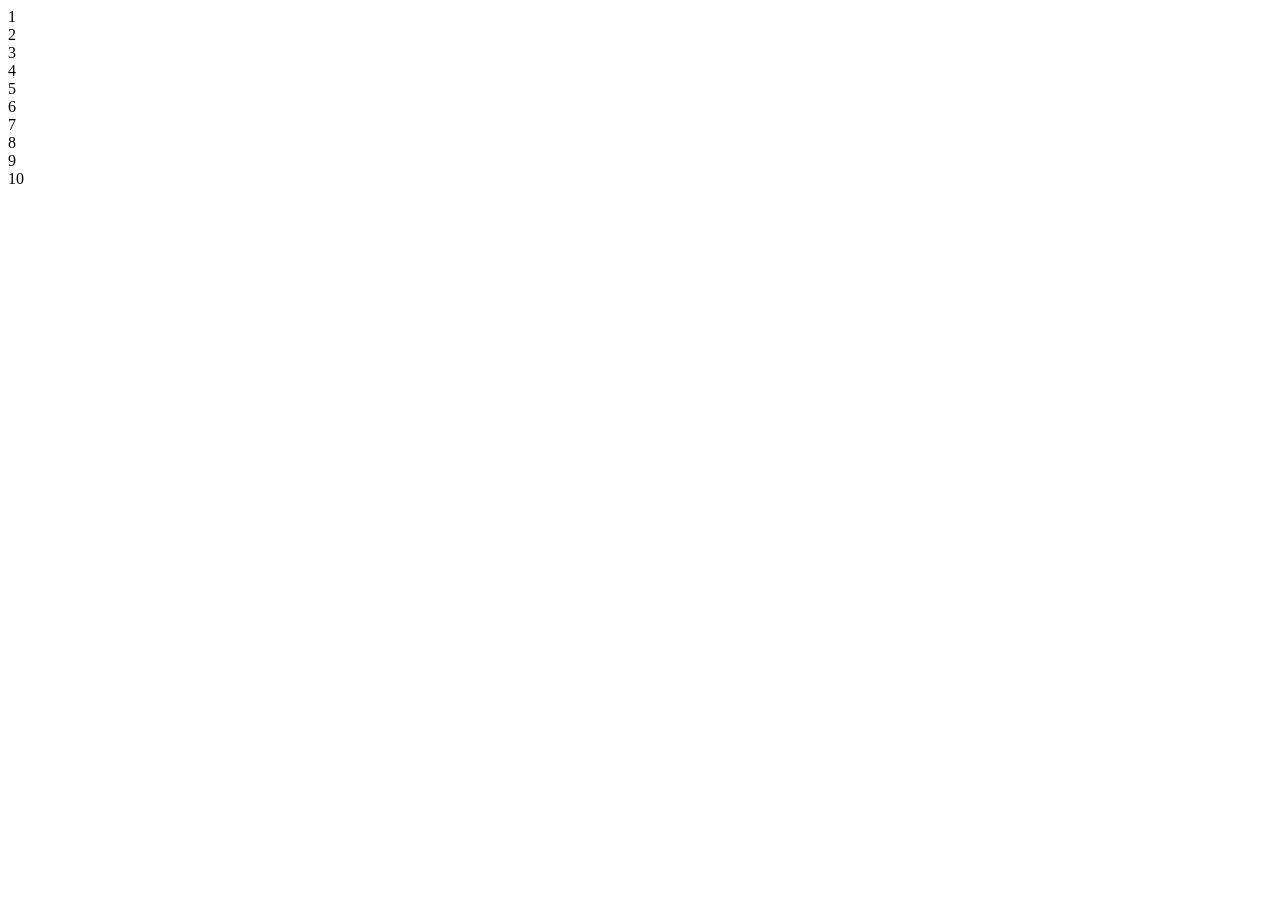
==== index.html @ b008a46b "test" ====
<!DOCTYPE html>
<html lang="en">
<head>
	<meta charset="UTF-8">
	<title>gulpText</title>
	<link rel="stylesheet" href="scss/main.css">
</head>
<body>
	<div class="container">
		<div class="box box-1">1</div>
		<div class="box box-2">2</div>
		<div class="box box-3">3</div>
		<div class="box box-4">4</div>
		<div class="box box-5">5</div>
		<div class="box box-6">6</div>
		<div class="box box-7">7</div>
		<div class="box box-8">8</div>
		<div class="box box-9">9</div>
		<div class="box box-10">10</div>
	</div>
</body>
</html>
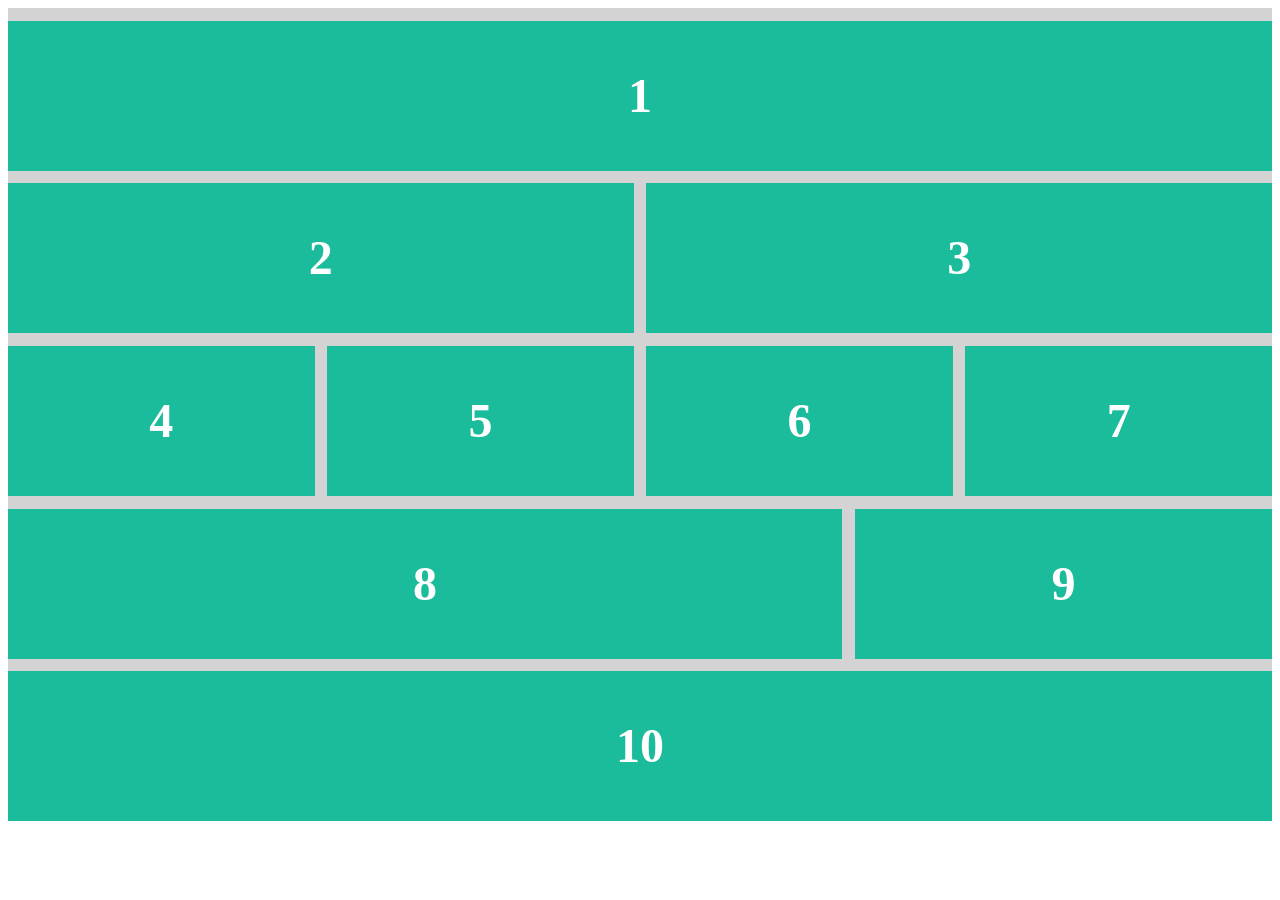
==== commit f579419c: "test" ====
--- a/index.html
+++ b/index.html
@@ -2,8 +2,9 @@
 <html lang="en">
 <head>
 	<meta charset="UTF-8">
-	<title>gulpText</title>
-	<link rel="stylesheet" href="scss/main.css">
+	<meta name="viewport" content="width=device-width, initial-scale=1.0">
+	<title>gulpTest - Grid</title>
+	<link rel="stylesheet" href="css/main.css">
 </head>
 <body>
 	<div class="container">
--- a/css/main.css
+++ b/css/main.css
@@ -0,0 +1,209 @@
+.gridContainer {
+  width: 100%;
+  max-width: 1200px;
+  min-height: 5px;
+  display: flex;
+  align-content: flex-end;
+  flex-direction: column;
+  box-sizing: border-box;
+}
+
+@media (min-width: 1201px) {
+  .gridContainer {
+    margin-left: auto;
+    margin-right: auto;
+  }
+}
+
+.row {
+  margin-bottom: 10px;
+  width: 100%;
+}
+
+.row:before, .row:after {
+  content: " ";
+  display: table;
+  clear: both;
+}
+
+@media (min-width: 375px) {
+  .col-12 {
+    width: calc(100% / 12 * 12);
+    width: 100%;
+    float: left;
+  }
+}
+
+@media (min-width: 375px) {
+  .col-6 {
+    width: calc(100% / 12 * 6);
+    width: 50%;
+    float: left;
+  }
+}
+
+@media (min-width: 375px) {
+  .col-3 {
+    width: calc(100% / 12 * 3);
+    width: 25%;
+    float: left;
+  }
+}
+
+.nav {
+  background-color: blue;
+  height: 100px;
+}
+
+.bar {
+  background-color: lightblue;
+  height: 40px;
+  margin-bottom: 10px;
+}
+
+.sidebar {
+  background-color: lightblue;
+  height: 300px;
+}
+
+.main-content {
+  background-color: lightyellow;
+  min-height: 300px;
+}
+
+.copyright {
+  background-color: blue;
+  height: 100px;
+}
+
+.container {
+  display: flex;
+  flex-direction: row;
+  flex-wrap: wrap;
+  background-color: lightgrey;
+  justify-content: space-between;
+}
+
+.box {
+  height: 150px;
+  margin-top: 1%;
+  text-align: center;
+  line-height: 150px;
+  font-weight: 900;
+  font-size: 3rem;
+  color: white;
+  background-color: #1BBC9B;
+}
+
+.box-1 {
+  width: 100%;
+  order: 1;
+}
+
+.box-2 {
+  width: 100%;
+  order: 2;
+}
+
+@media (min-width: 420px) {
+  .box-2 {
+    width: 49.5%;
+  }
+}
+
+.box-3 {
+  width: 100%;
+  order: 3;
+}
+
+@media (min-width: 420px) {
+  .box-3 {
+    width: 49.5%;
+  }
+}
+
+.box-4 {
+  width: 49.5%;
+  order: 5;
+}
+
+@media (min-width: 420px) {
+  .box-4 {
+    width: 24.25%;
+    order: 4;
+  }
+}
+
+.box-5 {
+  width: 49.5%;
+  order: 4;
+}
+
+@media (min-width: 420px) {
+  .box-5 {
+    width: 24.25%;
+    order: 5;
+  }
+}
+
+.box-6 {
+  width: 49.5%;
+  order: 7;
+}
+
+@media (min-width: 420px) {
+  .box-6 {
+    width: 24.25%;
+    order: 6;
+  }
+}
+
+.box-7 {
+  width: 49.5%;
+  order: 6;
+}
+
+@media (min-width: 420px) {
+  .box-7 {
+    width: 24.25%;
+    order: 7;
+  }
+}
+
+.box-8 {
+  width: 100%;
+  order: 8;
+}
+
+@media (min-width: 420px) {
+  .box-8 {
+    width: 66%;
+    order: 8;
+  }
+}
+
+.box-9 {
+  width: 100%;
+  order: 10;
+}
+
+@media (min-width: 420px) {
+  .box-9 {
+    width: 33%;
+    order: 9;
+  }
+}
+
+.box-10 {
+  width: 100%;
+  order: 9;
+}
+
+@media (min-width: 420px) {
+  .box-10 {
+    width: 100%;
+    order: 10;
+  }
+}
+
+/*# sourceMappingURL=[data-uri] */
